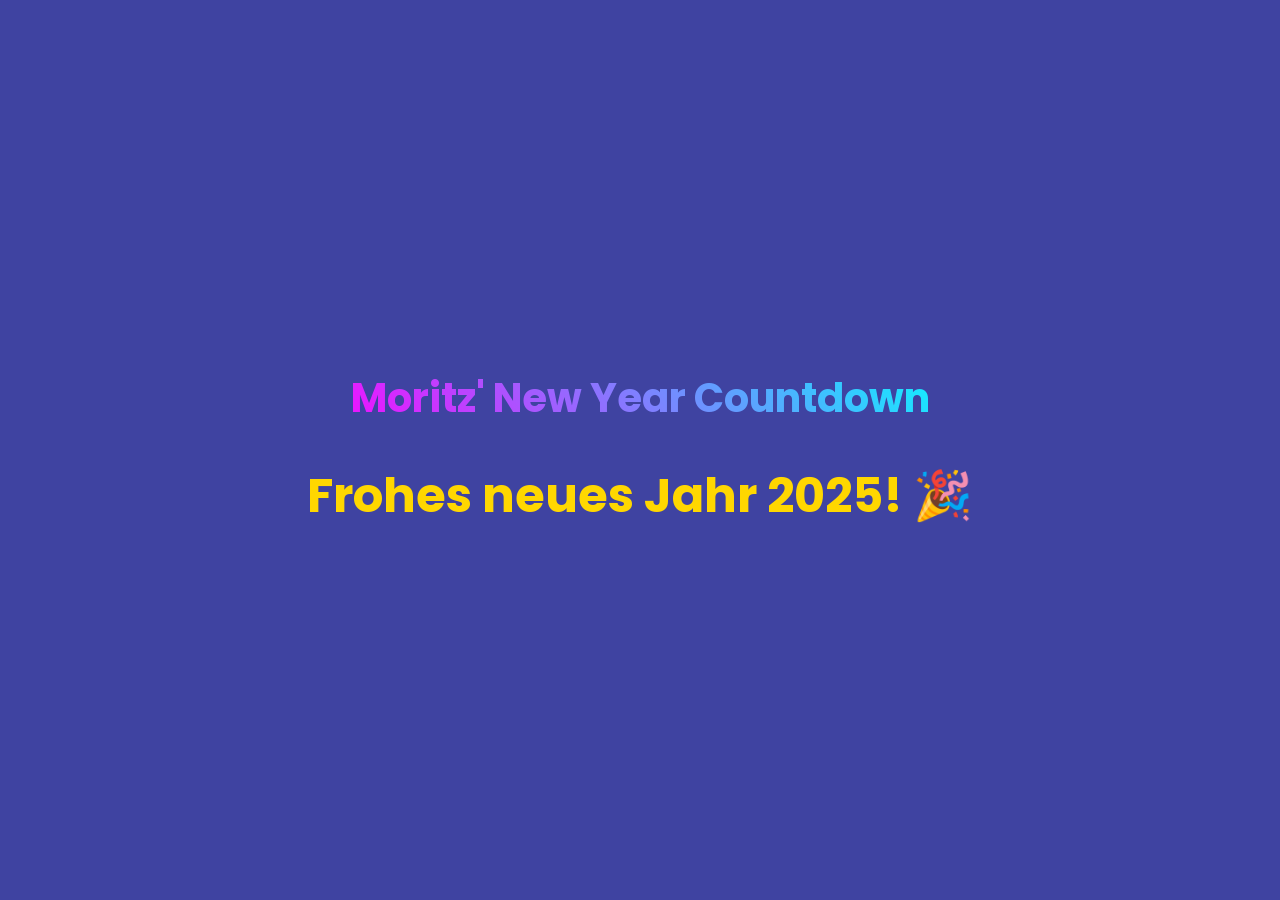
==== index.html @ e51f5252 "Create" ====
<!DOCTYPE html>
<html lang="en">
<head>
    <meta charset="UTF-8">
    <meta name="viewport" content="width=device-width, initial-scale=1.0">
    <title>New Year's Eve Countdown</title>
    <link rel="stylesheet" href="styles.css">
</head>
<body class="dark">
    <ul class="background">
        <li></li>
        <li></li>
        <li></li>
        <li></li>
        <li></li>
        <li></li>
        <li></li>
        <li></li>
        <li></li>
        <li></li>
        <li></li>
        <li></li>
        <li></li>
        <li></li>
        <li></li>
        <li></li>
        <li></li>
        <li></li>
        <li></li>
        <li></li>
        <li></li>
        <li></li>
        <li></li>
        <li></li>
        <li></li>
    </ul>
    <main>
        <h1>Moritz' New Year Countdown</h1>
        <div id="countdown" class="countdown">
            <div class="countdown-item">
                <span id="days" class="countdown-value">00</span>
                <span class="countdown-label">Days</span>
            </div>
            <div class="countdown-item">
                <span id="hours" class="countdown-value">00</span>
                <span class="countdown-label">Hours</span>
            </div>
            <div class="countdown-item">
                <span id="minutes" class="countdown-value">00</span>
                <span class="countdown-label">Minutes</span>
            </div>
            <div class="countdown-item">
                <span id="seconds" class="countdown-value">00</span>
                <span class="countdown-label">Seconds</span>
            </div>
        </div>
        <div id="new-year-message" class="new-year-message hidden">
            <h2>Happy New Year!</h2>
        </div>
    </main>
    <canvas id="fireworks"></canvas>
    <script src="script.js"></script>
</body>
</html>
---- styles.css ----
@import url('https://fonts.googleapis.com/css2?family=Poppins:wght@400;700&display=swap');

:root {
    --bg-color: #f0f0f0;
    --text-color: #333;
    --item-bg: #fff;
    --item-shadow: 0 4px 6px rgba(0, 0, 0, 0.1);
}

.dark {
    --bg-color: #1a1a2e;
    --text-color: #fff;
    --item-bg: #16213e;
    --item-shadow: 0 4px 6px rgba(255, 255, 255, 0.1);
}

* {
    margin: 0;
    padding: 0;
    box-sizing: border-box;
}

body {
    font-family: 'Poppins', sans-serif;
    background: var(--bg-color);
    color: var(--text-color);
    min-height: 100vh;
    display: flex;
    flex-direction: column;
    align-items: center;
    justify-content: center;
    transition: background-color 0.3s, color 0.3s;
    overflow: hidden; /* Prevent scrolling */
}

main {
    text-align: center;
    z-index: 1;
}

h1 {
    font-size: 2.5rem;
    margin-bottom: 2rem;
    background: linear-gradient(45deg, #ff00ff, #00ffff);
    -webkit-background-clip: text;
    -webkit-text-fill-color: transparent;
}

.countdown {
    display: flex;
    justify-content: center;
    flex-wrap: wrap;
    gap: 1rem;
}

.countdown-item {
    background: var(--item-bg);
    border-radius: 0.5rem;
    padding: 1rem;
    min-width: 100px;
    box-shadow: var(--item-shadow);
    transition: transform 0.3s;
}

.countdown-item:hover {
    transform: scale(1.05);
}

.countdown-value {
    font-size: 2.5rem;
    font-weight: bold;
    display: block;
}

.countdown-label {
    font-size: 0.9rem;
    color: #888;
}

.new-year-message {
    font-size: 3rem;
    font-weight: bold;
    margin-top: 2rem;
    animation: bounce 1s infinite alternate;
    color: #ffd700;
}

.hidden {
    display: none;
}

@keyframes bounce {
    from { transform: translateY(0); }
    to { transform: translateY(-20px); }
}

.theme-toggle {
    margin-top: 2rem;
    padding: 0.5rem 1rem;
    background: #7b2cbf;
    color: white;
    border: none;
    border-radius: 2rem;
    cursor: pointer;
    transition: background-color 0.3s;
}

.theme-toggle:hover {
    background: #9d4edd;
}

canvas {
    position: fixed;
    top: 0;
    left: 0;
    width: 100%;
    height: 100%;
    pointer-events: none;
    z-index: 0;
}

/* Background animation */
@keyframes animate {
    0%{
        transform: translateY(0) rotate(0deg);
        opacity: 1;
        border-radius: 0;
    }
    100%{
        transform: translateY(-1000px) rotate(720deg);
        opacity: 0;
        border-radius: 50%;
    }
}

.background {
    position: fixed;
    width: 100vw;
    height: 100vh;
    top: 0;
    left: 0;
    margin: 0;
    padding: 0;
    background: #4e54c8;
    overflow: hidden;
    z-index: -1; /* Ensure it stays behind the countdown */
}

.background li {
    position: absolute;
    display: block;
    list-style: none;
    width: 20px;
    height: 20px;
    background: rgba(255, 255, 255, 0.2);
    animation: animate 19s linear infinite;
}

.background li:nth-child(1) { left: 81%; width: 48px; height: 48px; bottom: -48px; animation-delay: 1s; }
.background li:nth-child(2) { left: 62%; width: 18px; height: 18px; bottom: -18px; animation-delay: 3s; }
.background li:nth-child(3) {
    left: 65%;
    width: 180px;
    height: 180px;
    bottom: -180px;
    animation-delay: 11s;
}
.background li:nth-child(4) {
    left: 62%;
    width: 148px;
    height: 148px;
    bottom: -148px;
    animation-delay: 14s;
}
.background li:nth-child(5) {
    left: 82%;
    width: 155px;
    height: 155px;
    bottom: -155px;
    animation-delay: 9s;
}
.background li:nth-child(6) {
    left: 84%;
    width: 58px;
    height: 58px;
    bottom: -58px;
    animation-delay: 29s;
}
.background li:nth-child(7) {
    left: 31%;
    width: 97px;
    height: 97px;
    bottom: -97px;
    animation-delay: 20s;
}
.background li:nth-child(8) {
    left: 33%;
    width: 109px;
    height: 109px;
    bottom: -109px;
    animation-delay: 21s;
}
.background li:nth-child(9) {
    left: 82%;
    width: 173px;
    height: 173px;
    bottom: -173px;
    animation-delay: 20s;
}
.background li:nth-child(10) {
    left: 34%;
    width: 51px;
    height: 51px;
    bottom: -51px;
    animation-delay: 7s;
}
.background li:nth-child(11) {
    left: 19%;
    width: 182px;
    height: 182px;
    bottom: -182px;
    animation-delay: 2s;
}
.background li:nth-child(12) {
    left: 32%;
    width: 152px;
    height: 152px;
    bottom: -152px;
    animation-delay: 22s;
}
.background li:nth-child(13) {
    left: 9%;
    width: 16px;
    height: 16px;
    bottom: -16px;
    animation-delay: 54s;
}
.background li:nth-child(14) {
    left: 25%;
    width: 21px;
    height: 21px;
    bottom: -21px;
    animation-delay: 48s;
}
.background li:nth-child(15) {
    left: 80%;
    width: 132px;
    height: 132px;
    bottom: -132px;
    animation-delay: 5s;
}
.background li:nth-child(16) {
    left: 45%;
    width: 47px;
    height: 47px;
    bottom: -47px;
    animation-delay: 22s;
}
.background li:nth-child(17) {
    left: 8%;
    width: 88px;
    height: 88px;
    bottom: -88px;
    animation-delay: 76s;
}
.background li:nth-child(18) {
    left: 24%;
    width: 95px;
    height: 95px;
    bottom: -95px;
    animation-delay: 77s;
}
.background li:nth-child(19) {
    left: 79%;
    width: 108px;
    height: 108px;
    bottom: -108px;
    animation-delay: 18s;
}
.background li:nth-child(20) {
    left: 17%;
    width: 72px;
    height: 72px;
    bottom: -72px;
    animation-delay: 33s;
}
.background li:nth-child(21) {
    left: 61%;
    width: 144px;
    height: 144px;
    bottom: -144px;
    animation-delay: 48s;
}
.background li:nth-child(22) {
    left: 44%;
    width: 24px;
    height: 24px;
    bottom: -24px;
    animation-delay: 24s;
}
.background li:nth-child(23) {
    left: 7%;
    width: 98px;
    height: 98px;
    bottom: -98px;
    animation-delay: 50s;
}
.background li:nth-child(24) {
    left: 77%;
    width: 82px;
    height: 82px;
    bottom: -82px;
    animation-delay: 72s;
}
.background li:nth-child(25) {
    left: 73%;
    width: 70px;
    height: 70px;
    bottom: -70px;
    animation-delay: 84s;
}
/* Repeat for the rest of the `nth-child` selectors as you provided */
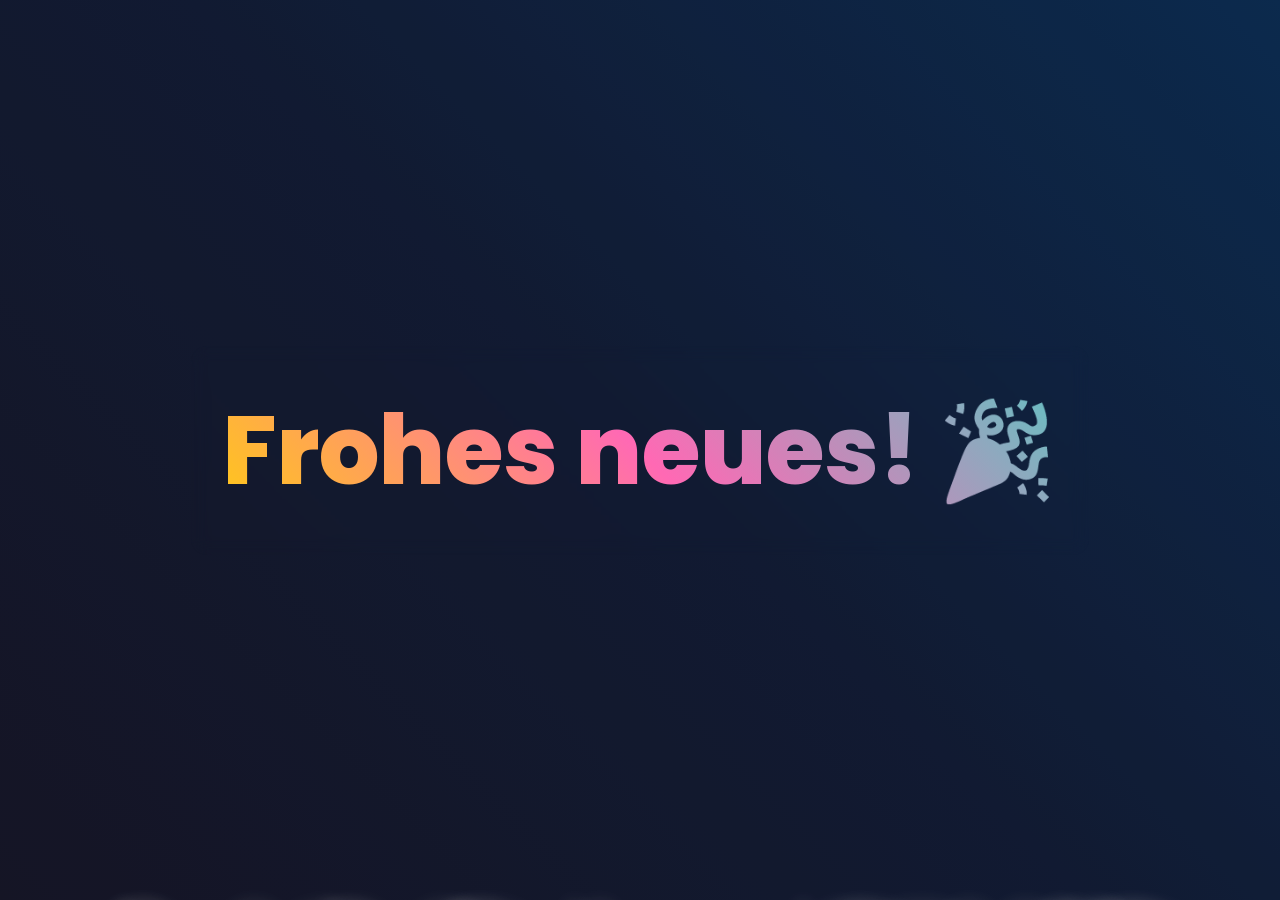
==== commit 6de2a0b0: "Enhance New Year's Eve countdown with updated styles, improved countdown logic, and added fireworks " ====
--- a/index.html
+++ b/index.html
@@ -5,6 +5,8 @@
     <meta name="viewport" content="width=device-width, initial-scale=1.0">
     <title>New Year's Eve Countdown</title>
     <link rel="stylesheet" href="styles.css">
+    <link rel="preconnect" href="https://fonts.googleapis.com">
+    <link href="https://fonts.googleapis.com/css2?family=Montserrat:wght@700&display=swap" rel="stylesheet">
 </head>
 <body class="dark">
     <ul class="background">
@@ -35,23 +37,22 @@
         <li></li>
     </ul>
     <main>
-        <h1>Moritz' New Year Countdown</h1>
         <div id="countdown" class="countdown">
             <div class="countdown-item">
                 <span id="days" class="countdown-value">00</span>
-                <span class="countdown-label">Days</span>
+                <span class="countdown-label">Tage</span>
             </div>
             <div class="countdown-item">
                 <span id="hours" class="countdown-value">00</span>
-                <span class="countdown-label">Hours</span>
+                <span class="countdown-label">Stunden</span>
             </div>
             <div class="countdown-item">
                 <span id="minutes" class="countdown-value">00</span>
-                <span class="countdown-label">Minutes</span>
+                <span class="countdown-label">Minuten</span>
             </div>
             <div class="countdown-item">
                 <span id="seconds" class="countdown-value">00</span>
-                <span class="countdown-label">Seconds</span>
+                <span class="countdown-label">Sekunden</span>
             </div>
         </div>
         <div id="new-year-message" class="new-year-message hidden">
--- a/styles.css
+++ b/styles.css
@@ -1,10 +1,10 @@
 @import url('https://fonts.googleapis.com/css2?family=Poppins:wght@400;700&display=swap');
 
 :root {
-    --bg-color: #f0f0f0;
-    --text-color: #333;
-    --item-bg: #fff;
-    --item-shadow: 0 4px 6px rgba(0, 0, 0, 0.1);
+    --bg-color: #0a0a1f;
+    --text-color: #ffffff;
+    --item-bg: rgba(255, 255, 255, 0.1);
+    --gradient-text: linear-gradient(45deg, #FF6B6B, #4ECDC4, #9D50BB);
 }
 
 .dark {
@@ -55,34 +55,55 @@
 
 .countdown-item {
     background: var(--item-bg);
-    border-radius: 0.5rem;
-    padding: 1rem;
-    min-width: 100px;
-    box-shadow: var(--item-shadow);
-    transition: transform 0.3s;
+    backdrop-filter: blur(12px);
+    border-radius: 24px;
+    padding: 2rem 3rem;
+    margin: 1rem;
+    border: 1px solid rgba(255, 255, 255, 0.2);
+    box-shadow: 
+        0 8px 32px rgba(31, 38, 135, 0.3),
+        inset 0 0 32px rgba(255, 255, 255, 0.05);
+    transition: transform 0.3s ease, box-shadow 0.3s ease;
 }
 
 .countdown-item:hover {
-    transform: scale(1.05);
+    transform: translateY(-8px) scale(1.02);
+    box-shadow: 
+        0 15px 45px rgba(31, 38, 135, 0.4),
+        inset 0 0 32px rgba(255, 255, 255, 0.1);
 }
 
 .countdown-value {
-    font-size: 2.5rem;
-    font-weight: bold;
-    display: block;
+    font-size: 5rem;
+    font-weight: 800;
+    background: var(--gradient-text);
+    -webkit-background-clip: text;
+    background-clip: text;
+    -webkit-text-fill-color: transparent;
+    filter: drop-shadow(0 2px 4px rgba(0, 0, 0, 0.3));
+    letter-spacing: 2px;
 }
 
 .countdown-label {
-    font-size: 0.9rem;
-    color: #888;
+    font-size: 1.2rem;
+    color: rgba(255, 255, 255, 0.8);
+    text-transform: uppercase;
+    letter-spacing: 3px;
+    margin-top: 1rem;
+    font-weight: 500;
 }
 
 .new-year-message {
-    font-size: 3rem;
-    font-weight: bold;
-    margin-top: 2rem;
-    animation: bounce 1s infinite alternate;
-    color: #ffd700;
+    font-size: 6rem;
+    font-weight: 800;
+    background: linear-gradient(45deg, #FFD700, #FF69B4, #4ECDC4);
+    -webkit-background-clip: text;
+    background-clip: text;
+    -webkit-text-fill-color: transparent;
+    animation: gradientFlow 3s ease infinite;
+    padding: 2rem;
+    border-radius: 16px;
+    backdrop-filter: blur(8px);
 }
 
 .hidden {
@@ -92,6 +113,21 @@
 @keyframes bounce {
     from { transform: translateY(0); }
     to { transform: translateY(-20px); }
+}
+
+@keyframes neonGlow {
+    from {
+        text-shadow: 0 0 10px #fff, 0 0 20px #fff, 0 0 30px #e60073;
+    }
+    to {
+        text-shadow: 0 0 20px #fff, 0 0 30px #ff4da6, 0 0 40px #ff4da6;
+    }
+}
+
+@keyframes gradientFlow {
+    0% { background-position: 0% 50%; }
+    50% { background-position: 100% 50%; }
+    100% { background-position: 0% 50%; }
 }
 
 .theme-toggle {
@@ -141,9 +177,10 @@
     left: 0;
     margin: 0;
     padding: 0;
-    background: #4e54c8;
+    background: linear-gradient(45deg, #1a1a2e, #16213e, #0f3460);
     overflow: hidden;
     z-index: -1; /* Ensure it stays behind the countdown */
+    animation: gradientBG 15s ease infinite;
 }
 
 .background li {
@@ -152,7 +189,10 @@
     list-style: none;
     width: 20px;
     height: 20px;
-    background: rgba(255, 255, 255, 0.2);
+    background: rgba(255, 255, 255, 0.1);
+    backdrop-filter: blur(5px);
+    border-radius: 50%;
+    box-shadow: 0 0 15px rgba(255, 255, 255, 0.1);
     animation: animate 19s linear infinite;
 }
 
@@ -319,4 +359,42 @@
     bottom: -70px;
     animation-delay: 84s;
 }
-/* Repeat for the rest of the `nth-child` selectors as you provided */
+
+@keyframes pulse {
+    0% { transform: scale(1); opacity: 1; }
+    50% { transform: scale(1.05); opacity: 0.8; }
+    100% { transform: scale(1); opacity: 1; }
+}
+
+
+@keyframes fadeOut {
+    from { opacity: 1; transform: scale(1); }
+    to { opacity: 0; transform: scale(0.8); }
+}
+
+@keyframes fadeIn {
+    from { opacity: 0; transform: scale(0.8); }
+    to { opacity: 1; transform: scale(1); }
+}
+
+.fade-out {
+    animation: fadeOut 1s forwards;
+}
+
+.fade-in {
+    animation: fadeIn 1s forwards;
+}
+
+@media (max-width: 768px) {
+    .countdown-value {
+        font-size: 3rem;
+    }
+    
+    .countdown-item {
+        padding: 1.5rem 2rem;
+    }
+    
+    .new-year-message {
+        font-size: 4rem;
+    }
+}
